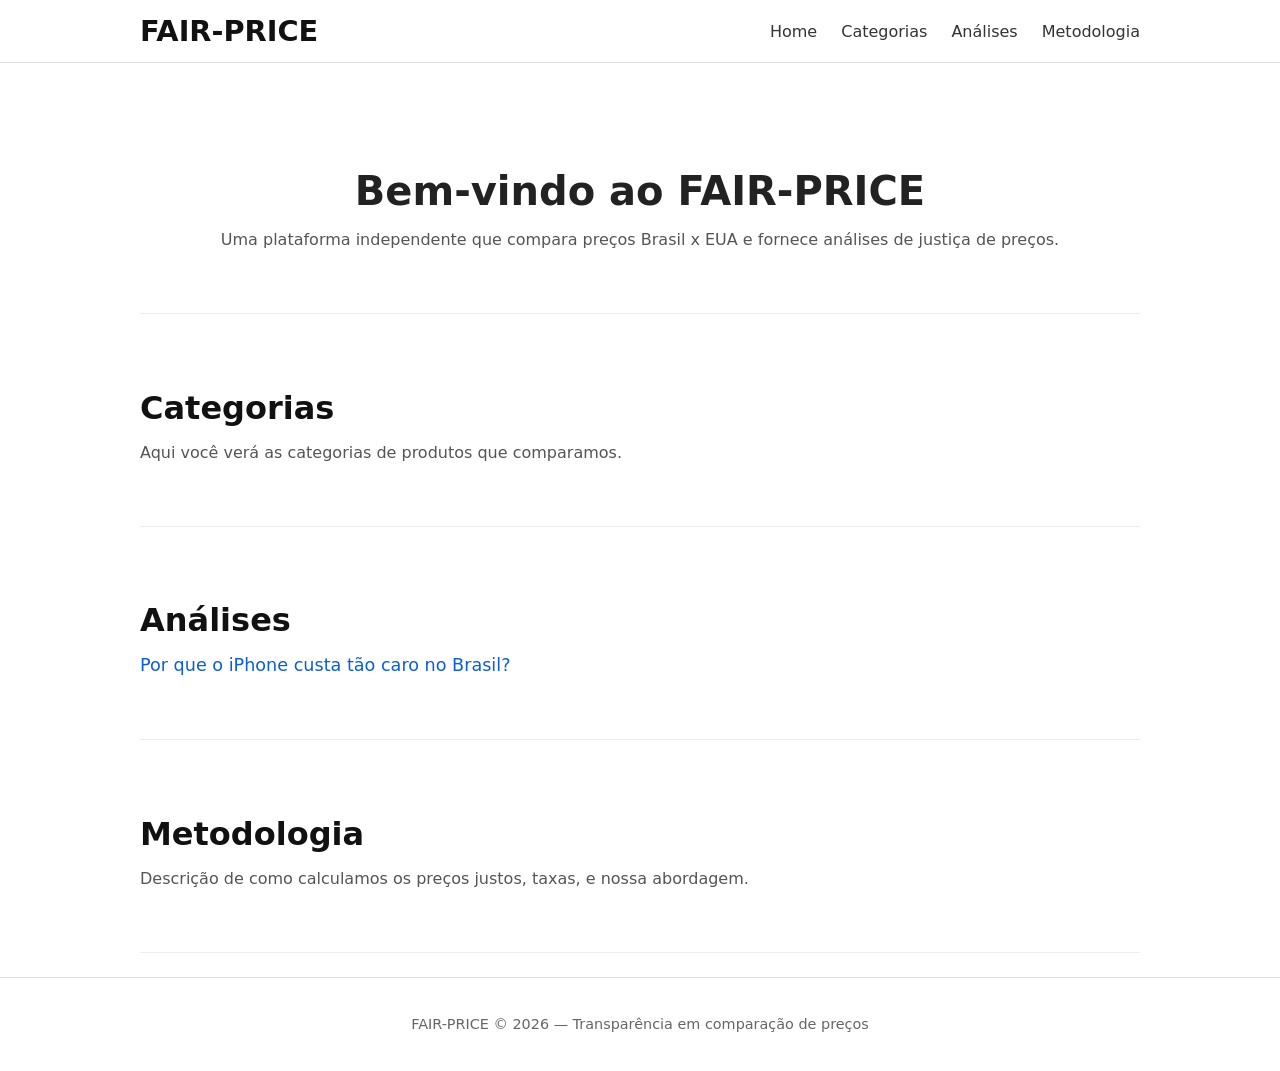
==== index.html @ 3274e5fd "Initial FAIR-PRICE website" ====
<!DOCTYPE html>
<html lang="pt-BR">
<head>
  <meta charset="UTF-8" />
  <meta name="viewport" content="width=device-width, initial-scale=1" />
  <title>FAIR-PRICE</title>
  <link rel="stylesheet" href="styles.css" />
</head>

<body>

<header class="site-header">
  <div class="header-container">

    <div class="logo">
      <a href="#home">FAIR-PRICE</a>
    </div>

    <nav class="nav-menu">
      <ul>
        <li><a href="#home">Home</a></li>
        <li><a href="#categorias">Categorias</a></li>
        <li><a href="#analises">Análises</a></li>
        <li><a href="#metodologia.html">Metodologia</a></li>
      </ul>
    </nav>

  </div>
</header>

<main>

  <section id="home" class="section home-section">
    <h1>Bem-vindo ao FAIR-PRICE</h1>
    <p>Uma plataforma independente que compara preços Brasil x EUA e fornece análises de justiça de preços.</p>
  </section>

  <section id="categorias" class="section categorias-section">
    <h2>Categorias</h2>
    <p>Aqui você verá as categorias de produtos que comparamos.</p>
  </section>

<section id="analises" class="section analises-section">
  <h2>Análises</h2>

  <ul class="analysis-list">
    <li>
      <a href="iphone-brasil.html">
        Por que o iPhone custa tão caro no Brasil?
      </a>
    </li>
  </ul>
</section>


  <section id="metodologia" class="section metodologia-section">
    <h2>Metodologia</h2>
    <p>Descrição de como calculamos os preços justos, taxas, e nossa abordagem.</p>
  </section>

</main>

<footer class="site-footer">
  <p>FAIR-PRICE &copy; 2026 — Transparência em comparação de preços</p>
</footer>

<script src="script.js"></script>
</body>
</html>
---- styles.css ----
/* Base resets and typography */

body, html {
  margin: 0;
  padding: 0;
  font-family: system-ui, -apple-system, BlinkMacSystemFont, sans-serif;
  background: #fff;
  color: #222;
}

a {
  text-decoration: none;
  color: inherit;
}

main {
  max-width: 1000px;
  margin: 0 auto;
  padding: 24px;
}

/* Header */

.site-header {
  width: 100%;
  background: #fff;
  border-bottom: 1px solid #ddd;
  position: sticky;
  top: 0;
  z-index: 100;
}

.header-container {
  max-width: 1000px;
  margin: 0 auto;
  display: flex;
  align-items: center;
  justify-content: space-between;
  padding: 14px 24px;
}

.logo a {
  font-size: 1.8rem;
  font-weight: bold;
  color: #111;
}

.nav-menu ul {
  list-style: none;
  padding: 0;
  margin: 0;
  display: flex;
  gap: 24px;
}

.nav-menu a {
  font-size: 1rem;
  font-weight: 500;
  color: #333;
  transition: color 0.2s ease-in-out;
}

.nav-menu a:hover {
  color: #000;
}

/* Sections */

.section {
  padding: 48px 0;
  border-bottom: 1px solid #eee;
}

.home-section {
  text-align: center;
}

.home-section h1 {
  font-size: 2.5rem;
  margin-bottom: 12px;
}

.home-section p {
  font-size: 1.1rem;
  color: #444;
}

/* Smaller section headings */

.section h2 {
  font-size: 2rem;
  margin-bottom: 12px;
  color: #111;
}

.section p {
  font-size: 1rem;
  color: #555;
}

/* Footer */

.site-footer {
  text-align: center;
  padding: 24px;
  font-size: 0.9rem;
  color: #666;
  border-top: 1px solid #ddd;
}

/* -------- Análises list -------- */

.analysis-list {
  list-style: none;
  padding: 0;
  margin-top: 16px;
}

.analysis-list li {
  margin-bottom: 12px;
}

.analysis-list a {
  font-size: 1.1rem;
  font-weight: 500;
  color: #0b5ed7;
}

.analysis-list a:hover {
  text-decoration: underline;
}

/* -------- Article page -------- */

.article {
  max-width: 800px;
  margin: 0 auto;
  padding: 48px 24px;
}

.article h1 {
  font-size: 2.6rem;
  margin-bottom: 16px;
}

.article-intro {
  font-size: 1.1rem;
  color: #555;
  margin-bottom: 32px;
}

.article h2 {
  font-size: 1.8rem;
  margin-top: 40px;
  margin-bottom: 12px;
}

.article p {
  line-height: 1.65;
  margin-bottom: 16px;
  color: #222;
}

.math {
  background: #f5f5f5;
  padding: 12px 16px;
  border-left: 4px solid #0b5ed7;
  margin: 16px 0;
  font-family: monospace;
}

.highlight {
  font-size: 1.6rem;
  font-weight: 600;
  margin: 24px 0;
}

.highlight span {
  font-size: 1rem;
  font-weight: 400;
  color: #555;
}
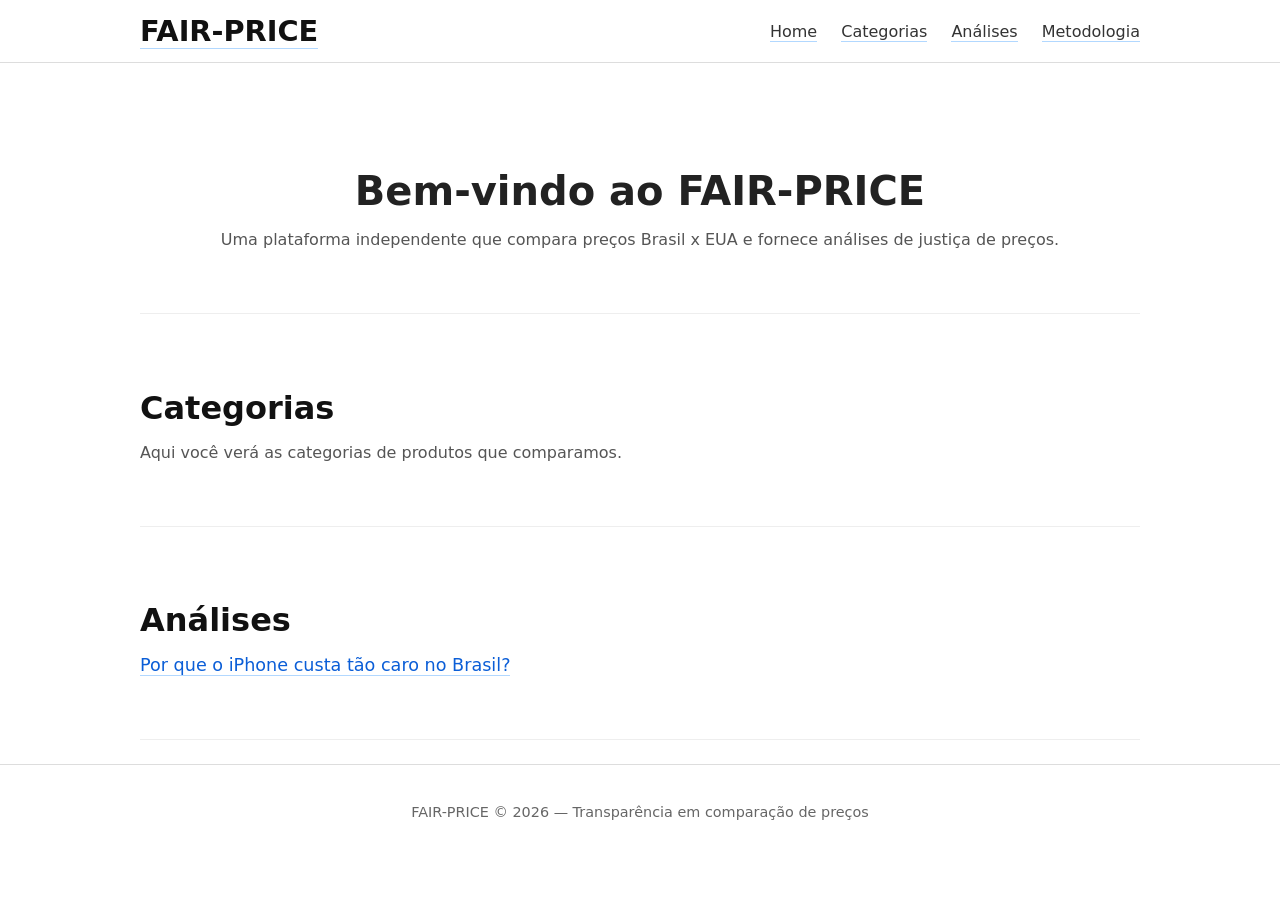
==== commit 51ba162f: "Add metodologia link in iPhone article" ====
--- a/index.html
+++ b/index.html
@@ -21,7 +21,7 @@
         <li><a href="#home">Home</a></li>
         <li><a href="#categorias">Categorias</a></li>
         <li><a href="#analises">Análises</a></li>
-        <li><a href="#metodologia.html">Metodologia</a></li>
+        <li><a href="metodologia.html">Metodologia</a></li>
       </ul>
     </nav>
 
@@ -40,22 +40,16 @@
     <p>Aqui você verá as categorias de produtos que comparamos.</p>
   </section>
 
-<section id="analises" class="section analises-section">
-  <h2>Análises</h2>
+  <section id="analises" class="section analises-section">
+    <h2>Análises</h2>
 
-  <ul class="analysis-list">
-    <li>
-      <a href="iphone-brasil.html">
-        Por que o iPhone custa tão caro no Brasil?
-      </a>
-    </li>
-  </ul>
-</section>
-
-
-  <section id="metodologia" class="section metodologia-section">
-    <h2>Metodologia</h2>
-    <p>Descrição de como calculamos os preços justos, taxas, e nossa abordagem.</p>
+    <ul class="analysis-list">
+      <li>
+        <a href="iphone-brasil.html">
+          Por que o iPhone custa tão caro no Brasil?
+        </a>
+      </li>
+    </ul>
   </section>
 
 </main>
@@ -66,4 +60,4 @@
 
 <script src="script.js"></script>
 </body>
-</html>
+</html>
--- a/styles.css
+++ b/styles.css
@@ -180,3 +180,15 @@
   font-weight: 400;
   color: #555;
 }
+
+a {
+  color: #66b2ff;
+  text-decoration: none;
+  border-bottom: 1px solid rgba(102, 178, 255, 0.5);
+  transition: all 0.3s ease;
+}
+
+a:hover {
+  color: #ffffff;
+  border-bottom: 1px solid #ffffff;
+}
